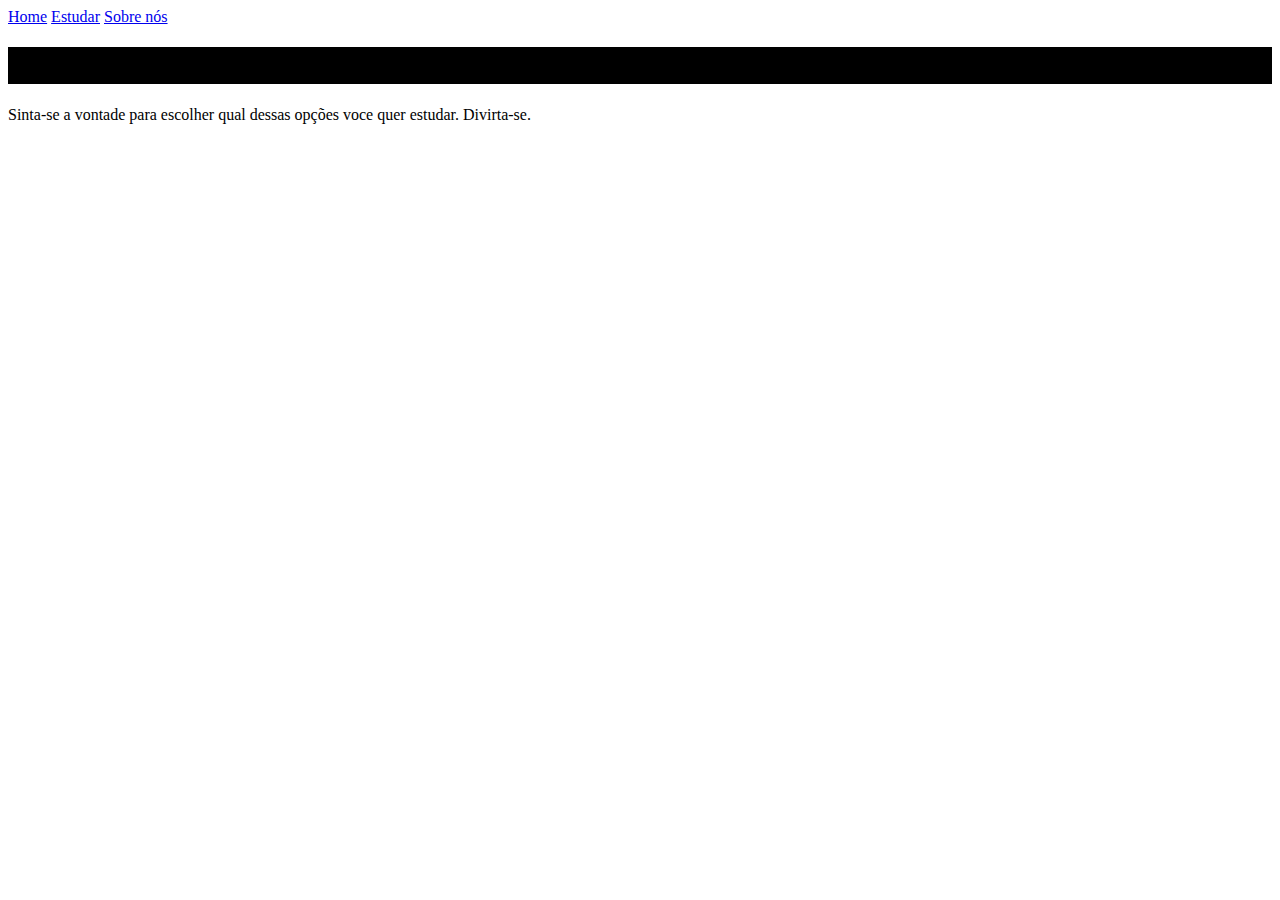
==== codigo/pags/menuEstudos.html @ 34181e3b "Adicionado menu de estudos" ====
<!DOCTYPE html>
<html lang="pt-BR">

<head>
    <!-- Meta tags Obrigatórias -->
    <meta charset="UTF-8">
    <meta name="viewport" content="width=device-width, initial-scale=1, shrink-to-fit=no">

    <!-- Bootstrap CSS -->
    <link rel="stylesheet" href="https://stackpath.bootstrapcdn.com/bootstrap/4.1.3/css/bootstrap.min.css"
        integrity="sha384-MCw98/SFnGE8fJT3GXwEOngsV7Zt27NXFoaoApmYm81iuXoPkFOJwJ8ERdknLPMO" crossorigin="anonymous">
    <!-- Meu CSS -->
    <link rel="stylesheet" href="../css/style.css">

    <link rel="icon" type="../image/png" href="../images/icone/favicon.png">

    <title>Brickin - Menu</title>
</head>

<body>
    <header>
        <nav class="nav nav-pills">
            <a class="nav-item nav-link" href="../index.html">Home</a>
            <a class="nav-item nav-link active" href="#">Estudar</a>
            <a class="nav-item nav-link" href="sobreNos.html">Sobre nós</a>
        </nav>
    </header>


    <div class="container">
        <h1>Bem vindo ao menu</h1>
        <p>Sinta-se a vontade para escolher qual dessas opções voce quer estudar. Divirta-se.</p>
    </div>






        <!-- Meu javascript -->
        <script src="js/script.js"></script>
        <!-- Bootstrap JavaScript -->
        <script src="https://code.jquery.com/jquery-3.3.1.slim.min.js"
            integrity="sha384-q8i/X+965DzO0rT7abK41JStQIAqVgRVzpbzo5smXKp4YfRvH+8abtTE1Pi6jizo"
            crossorigin="anonymous"></script>
        <script src="https://cdnjs.cloudflare.com/ajax/libs/popper.js/1.14.3/umd/popper.min.js"
            integrity="sha384-ZMP7rVo3mIykV+2+9J3UJ46jBk0WLaUAdn689aCwoqbBJiSnjAK/l8WvCWPIPm49"
            crossorigin="anonymous"></script>
        <script src="https://stackpath.bootstrapcdn.com/bootstrap/4.1.3/js/bootstrap.min.js"
            integrity="sha384-ChfqqxuZUCnJSK3+MXmPNIyE6ZbWh2IMqE241rYiqJxyMiZ6OW/JmZQ5stwEULTy"
            crossorigin="anonymous"></script>
    </body>
    
    </html>
---- codigo/css/style.css ----
h1{
    background-color: black;
}
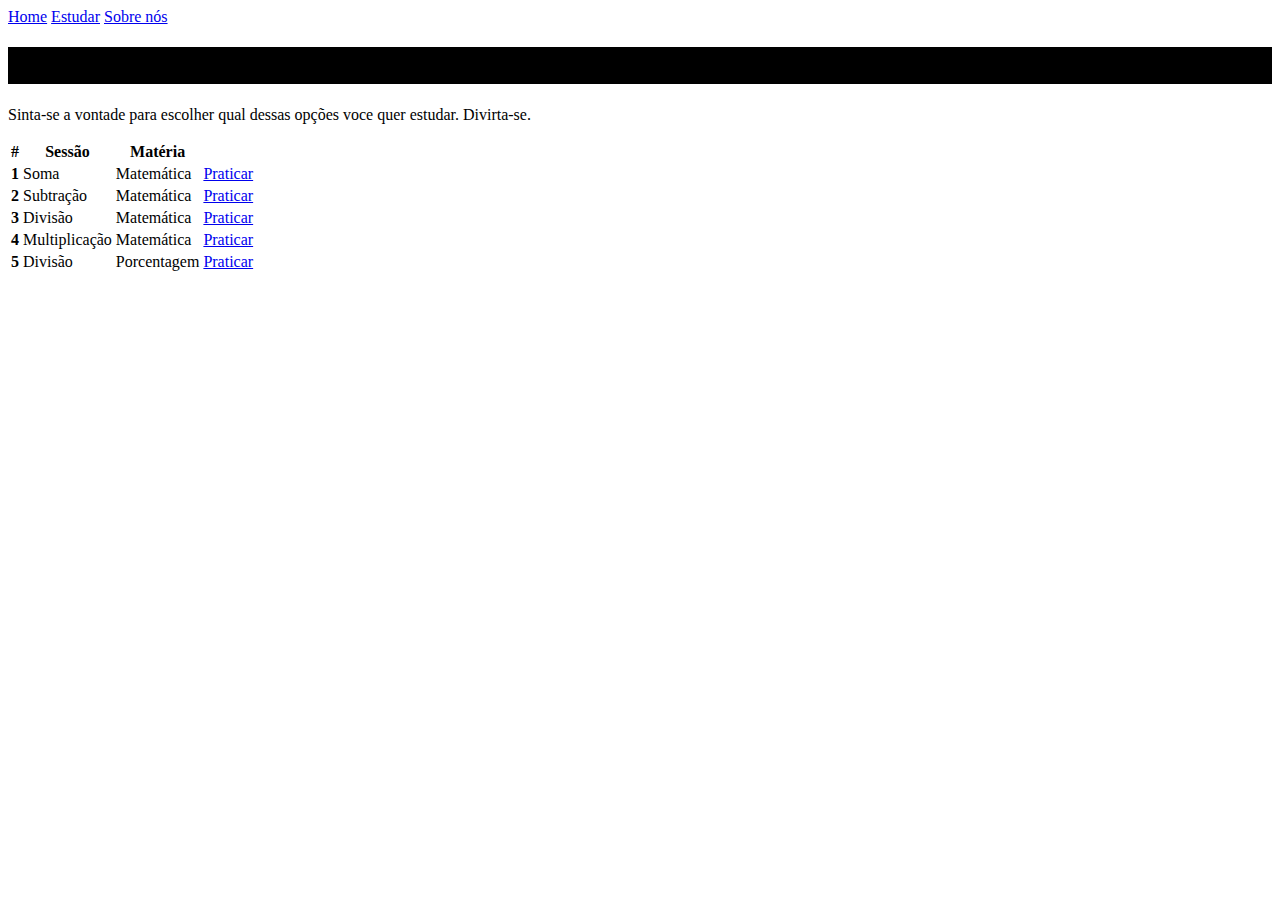
==== commit ee9e4acb: "menu de estudos" ====
--- a/codigo/pags/menuEstudos.html
+++ b/codigo/pags/menuEstudos.html
@@ -30,6 +30,49 @@
     <div class="container">
         <h1>Bem vindo ao menu</h1>
         <p>Sinta-se a vontade para escolher qual dessas opções voce quer estudar. Divirta-se.</p>
+
+        <table class="table table-hover">
+            <thead>
+                <tr>
+                    <th scope="col">#</th>
+                    <th scope="col">Sessão</th>
+                    <th scope="col">Matéria</th>
+                    <th scope="col"></th>
+                </tr>
+            </thead>
+            <tbody>
+                <tr>
+                    <th scope="row">1</th>
+                    <td>Soma</td>
+                    <td>Matemática</td>
+                    <td><a href="#" class="btn btn-outline-success">Praticar</a></td>
+                </tr>
+                <tr>
+                    <th scope="row">2</th>
+                    <td>Subtração</td>
+                    <td>Matemática</td>
+                    <td><a href="#" class="btn btn-outline-success">Praticar</a></td>
+                </tr>
+                <tr>
+                    <th scope="row">3</th>
+                    <td>Divisão</td>
+                    <td>Matemática</td>
+                    <td><a href="#" class="btn btn-outline-success">Praticar</a></td>
+                </tr>
+                <tr>
+                    <th scope="row">4</th>
+                    <td>Multiplicação</td>
+                    <td>Matemática</td>
+                    <td><a href="#" class="btn btn-outline-success">Praticar</a></td>
+                </tr>
+                <tr>
+                    <th scope="row">5</th>
+                    <td>Divisão</td>
+                    <td>Porcentagem</td>
+                    <td><a href="#" class="btn btn-outline-success">Praticar</a></td>
+                </tr>
+            </tbody>
+        </table>
     </div>
 
 
@@ -37,18 +80,18 @@
 
 
 
-        <!-- Meu javascript -->
-        <script src="js/script.js"></script>
-        <!-- Bootstrap JavaScript -->
-        <script src="https://code.jquery.com/jquery-3.3.1.slim.min.js"
-            integrity="sha384-q8i/X+965DzO0rT7abK41JStQIAqVgRVzpbzo5smXKp4YfRvH+8abtTE1Pi6jizo"
-            crossorigin="anonymous"></script>
-        <script src="https://cdnjs.cloudflare.com/ajax/libs/popper.js/1.14.3/umd/popper.min.js"
-            integrity="sha384-ZMP7rVo3mIykV+2+9J3UJ46jBk0WLaUAdn689aCwoqbBJiSnjAK/l8WvCWPIPm49"
-            crossorigin="anonymous"></script>
-        <script src="https://stackpath.bootstrapcdn.com/bootstrap/4.1.3/js/bootstrap.min.js"
-            integrity="sha384-ChfqqxuZUCnJSK3+MXmPNIyE6ZbWh2IMqE241rYiqJxyMiZ6OW/JmZQ5stwEULTy"
-            crossorigin="anonymous"></script>
-    </body>
-    
-    </html>+    <!-- Meu javascript -->
+    <script src="js/script.js"></script>
+    <!-- Bootstrap JavaScript -->
+    <script src="https://code.jquery.com/jquery-3.3.1.slim.min.js"
+        integrity="sha384-q8i/X+965DzO0rT7abK41JStQIAqVgRVzpbzo5smXKp4YfRvH+8abtTE1Pi6jizo"
+        crossorigin="anonymous"></script>
+    <script src="https://cdnjs.cloudflare.com/ajax/libs/popper.js/1.14.3/umd/popper.min.js"
+        integrity="sha384-ZMP7rVo3mIykV+2+9J3UJ46jBk0WLaUAdn689aCwoqbBJiSnjAK/l8WvCWPIPm49"
+        crossorigin="anonymous"></script>
+    <script src="https://stackpath.bootstrapcdn.com/bootstrap/4.1.3/js/bootstrap.min.js"
+        integrity="sha384-ChfqqxuZUCnJSK3+MXmPNIyE6ZbWh2IMqE241rYiqJxyMiZ6OW/JmZQ5stwEULTy"
+        crossorigin="anonymous"></script>
+</body>
+
+</html>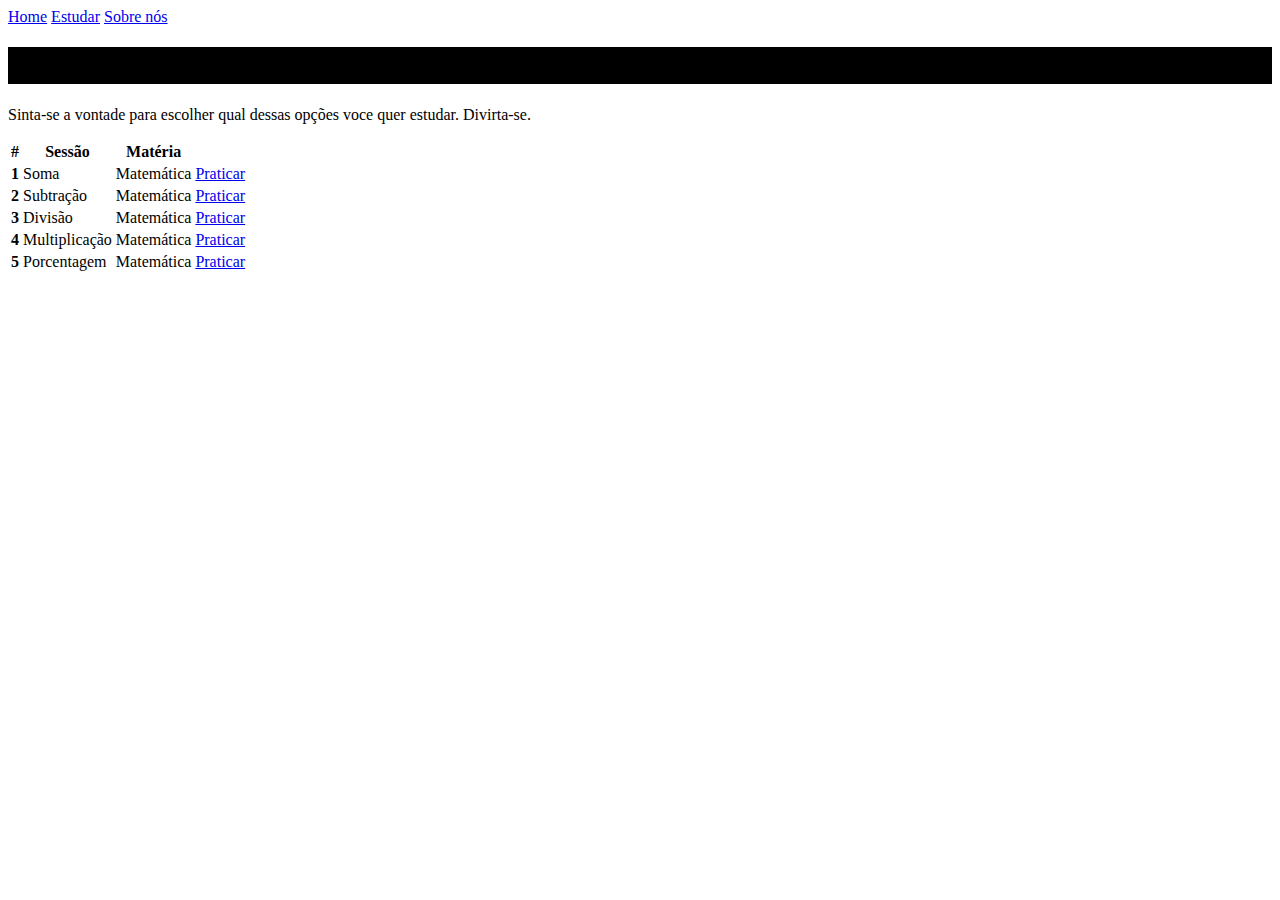
==== commit f10f6cfd: "Modulos básicos de matematica" ====
--- a/codigo/pags/menuEstudos.html
+++ b/codigo/pags/menuEstudos.html
@@ -17,7 +17,7 @@
     <title>Brickin - Menu</title>
 </head>
 
-<body>
+<body onload="amigavel()">
     <header>
         <nav class="nav nav-pills">
             <a class="nav-item nav-link" href="../index.html">Home</a>
@@ -28,7 +28,7 @@
 
 
     <div class="container">
-        <h1>Bem vindo ao menu</h1>
+        <h1 id="h1Titulo">Bem vindo ao menu</h1>
         <p>Sinta-se a vontade para escolher qual dessas opções voce quer estudar. Divirta-se.</p>
 
         <table class="table table-hover">
@@ -45,31 +45,31 @@
                     <th scope="row">1</th>
                     <td>Soma</td>
                     <td>Matemática</td>
-                    <td><a href="#" class="btn btn-outline-success">Praticar</a></td>
+                    <td><a href="operacao.html" class="btn btn-outline-success" onclick="escolhe('soma')">Praticar</a></td>
                 </tr>
                 <tr>
                     <th scope="row">2</th>
                     <td>Subtração</td>
                     <td>Matemática</td>
-                    <td><a href="#" class="btn btn-outline-success">Praticar</a></td>
+                    <td><a href="operacao.html" class="btn btn-outline-success" onclick="escolhe('subtracao')">Praticar</a></td>
                 </tr>
                 <tr>
                     <th scope="row">3</th>
                     <td>Divisão</td>
                     <td>Matemática</td>
-                    <td><a href="#" class="btn btn-outline-success">Praticar</a></td>
+                    <td><a href="operacao.html" class="btn btn-outline-success" onclick="escolhe('divisao')">Praticar</a></td>
                 </tr>
                 <tr>
                     <th scope="row">4</th>
                     <td>Multiplicação</td>
                     <td>Matemática</td>
-                    <td><a href="#" class="btn btn-outline-success">Praticar</a></td>
+                    <td><a href="operacao.html" class="btn btn-outline-success" onclick="escolhe('multiplicacao')">Praticar</a></td>
                 </tr>
                 <tr>
                     <th scope="row">5</th>
-                    <td>Divisão</td>
                     <td>Porcentagem</td>
-                    <td><a href="#" class="btn btn-outline-success">Praticar</a></td>
+                    <td>Matemática</td>
+                    <td><a href="operacao.html" class="btn btn-outline-success" onclick="escolhe('porcentagem')">Praticar</a></td>
                 </tr>
             </tbody>
         </table>
@@ -81,7 +81,8 @@
 
 
     <!-- Meu javascript -->
-    <script src="js/script.js"></script>
+    <script src="../js/script.js"></script>
+    <script src="../js/escolheOperacao.js"></script>
     <!-- Bootstrap JavaScript -->
     <script src="https://code.jquery.com/jquery-3.3.1.slim.min.js"
         integrity="sha384-q8i/X+965DzO0rT7abK41JStQIAqVgRVzpbzo5smXKp4YfRvH+8abtTE1Pi6jizo"
